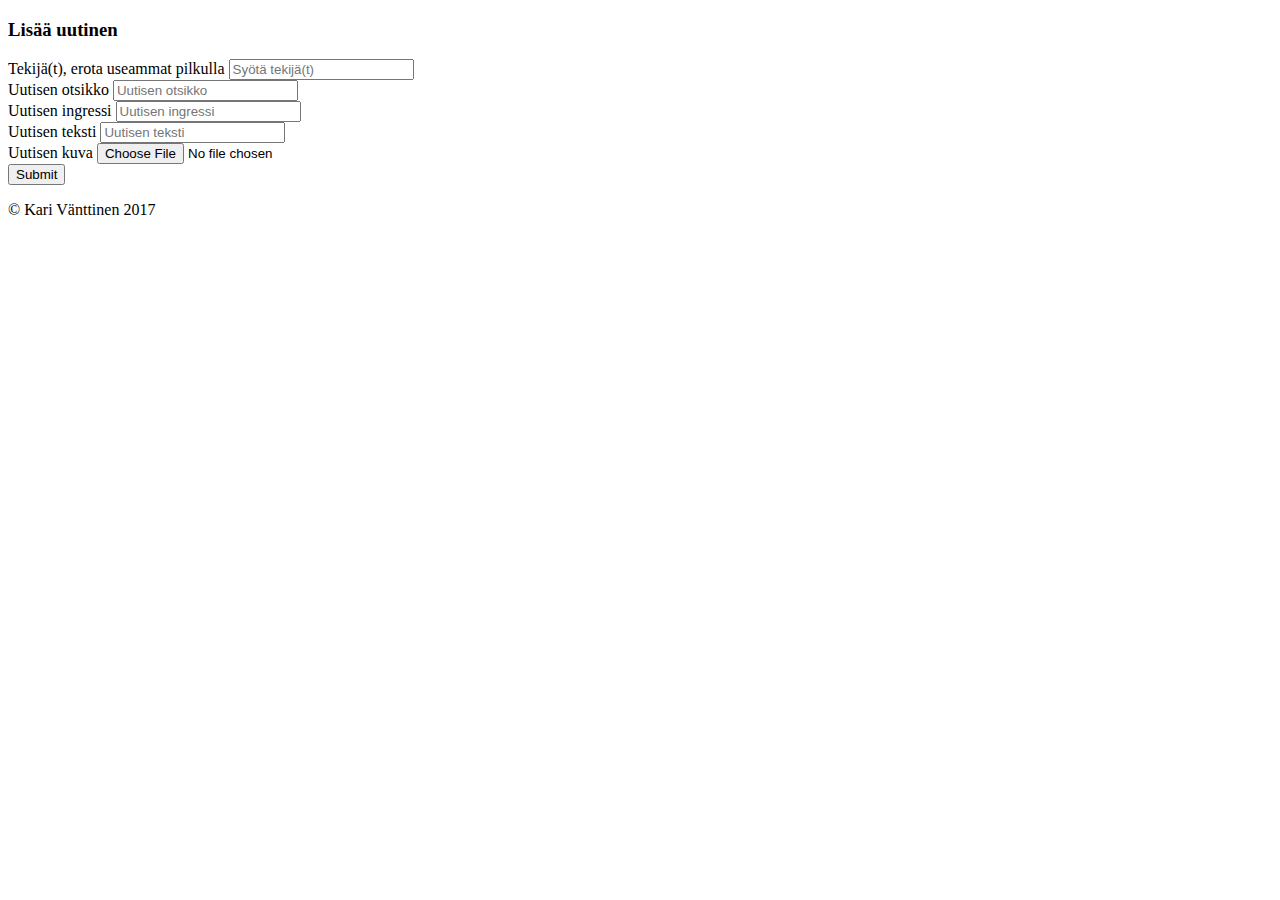
==== src/main/resources/templates/lisaa_uutinen.html @ 5f7f708e "uutisen lisäyksen template ja controllerin tynkä" ====
<!DOCTYPE HTML>
<html xmlns="http://www.w3.org/1999/xhtml" xmlns:th="http://www.thymeleaf.org">
    <head>
        <meta charset="UTF-8" />
        <title>Malmin Sanomat</title>
        <link rel="stylesheet" href="https://maxcdn.bootstrapcdn.com/bootstrap/4.0.0-beta.2/css/bootstrap.min.css" integrity="sha384-PsH8R72JQ3SOdhVi3uxftmaW6Vc51MKb0q5P2rRUpPvrszuE4W1povHYgTpBfshb" crossorigin="anonymous">
    </head>
    <div class="container">
        <h3>Lisää uutinen</h3>
        <!--TODO: testaa tekijät-listaus -->

        <main role="main">
            <form>
                <div class="form-group">
                    <label for="tekija">Tekijä(t), erota useammat pilkulla</label>
                    <input type="text" class="form-control" id="tekija" aria-describedby="tekija" placeholder="Syötä tekijä(t)">
                </div>
                <div class="form-group">
                    <label for="otsikko">Uutisen otsikko</label>
                    <input type="text" class="form-control" id="otsikko" placeholder="Uutisen otsikko">
                </div>
                <div class="form-group">
                    <label for="ingressi">Uutisen ingressi</label>
                    <input type="text" class="form-control" id="ingressi" placeholder="Uutisen ingressi">
                </div>
                <div class="form-group">
                    <label for="teksti">Uutisen teksti</label>
                    <input type="text" class="form-control" id="teksti" placeholder="Uutisen teksti">
                </div>
                <div class="form-group">
                    <label for="kuva">Uutisen kuva</label>
                    <input type="file" class="form-control" id="kuva">
                </div>
                <button type="submit" class="btn btn-primary">Submit</button>
            </form>




        </main>

        <footer class="footer">
            <p>&copy; Kari Vänttinen 2017</p>
        </footer>

    </div> <!-- /container -->
</html>
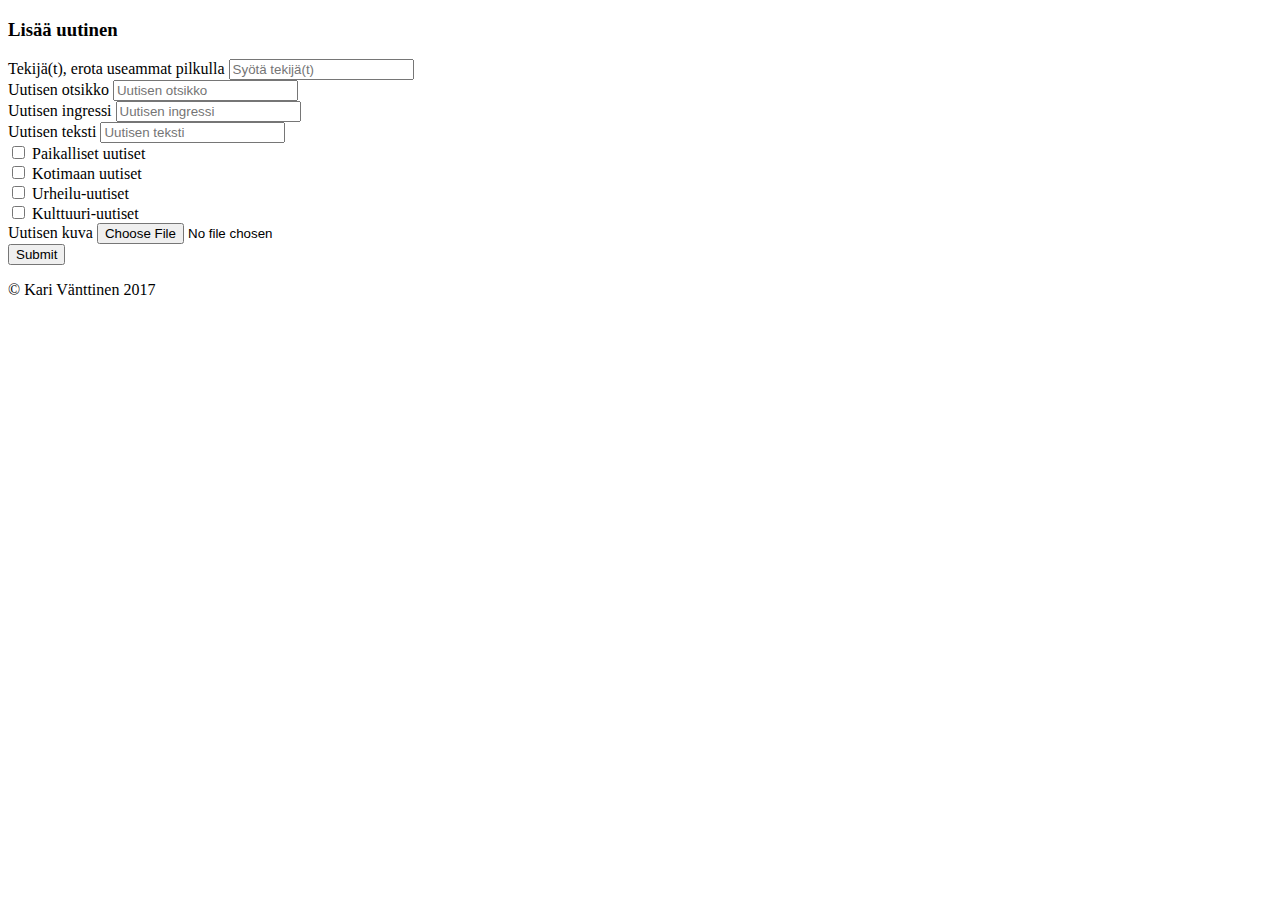
==== commit 27204387: "pikaiset validoinnit" ====
--- a/src/main/resources/templates/lisaa_uutinen.html
+++ b/src/main/resources/templates/lisaa_uutinen.html
@@ -10,26 +10,51 @@
         <!--TODO: testaa tekijät-listaus -->
 
         <main role="main">
-            <form>
+            <form th:action="@{/lisaa-uutinen}" method="POST" enctype="multipart/form-data">
                 <div class="form-group">
                     <label for="tekija">Tekijä(t), erota useammat pilkulla</label>
-                    <input type="text" class="form-control" id="tekija" aria-describedby="tekija" placeholder="Syötä tekijä(t)">
+                    <input type="text" class="form-control" id="tekija" aria-describedby="tekija" placeholder="Syötä tekijä(t)" name="tekija" required>
                 </div>
                 <div class="form-group">
                     <label for="otsikko">Uutisen otsikko</label>
-                    <input type="text" class="form-control" id="otsikko" placeholder="Uutisen otsikko">
+                    <input type="text" class="form-control" id="otsikko" placeholder="Uutisen otsikko" name="otsikko" required>
                 </div>
                 <div class="form-group">
                     <label for="ingressi">Uutisen ingressi</label>
-                    <input type="text" class="form-control" id="ingressi" placeholder="Uutisen ingressi">
+                    <input type="text" class="form-control" id="ingressi" placeholder="Uutisen ingressi" name="ingressi" required>
                 </div>
                 <div class="form-group">
                     <label for="teksti">Uutisen teksti</label>
-                    <input type="text" class="form-control" id="teksti" placeholder="Uutisen teksti">
+                    <input type="text" class="form-control" id="teksti" placeholder="Uutisen teksti" name="teksti" required>
+                </div>
+                <div class="form-check">
+                    <label class="form-check-label">
+                        <input class="form-check-input" type="checkbox" name="kategoria" value="paikalliset">
+                            Paikalliset uutiset
+                    </label>
+                </div>
+                <div class="form-check">
+                    <label class="form-check-label">
+                        <input class="form-check-input" type="checkbox" name="kategoria" value="kotimaa">
+                            Kotimaan uutiset
+                    </label>
+                </div>
+                <div class="form-check">
+                    <label class="form-check-label">
+                        <input class="form-check-input" type="checkbox" name="kategoria" value="urheilu">
+                            Urheilu-uutiset
+                    </label>
+                </div>
+                <div class="form-check">
+                    <label class="form-check-label">
+                        <input class="form-check-input" type="checkbox" name="kategoria" value="kulttuuri">
+                            Kulttuuri-uutiset
+                    </label>
                 </div>
                 <div class="form-group">
                     <label for="kuva">Uutisen kuva</label>
-                    <input type="file" class="form-control" id="kuva">
+                    <input type="file" class="form-control" id="kuva" name="kuva" required />
+                    
                 </div>
                 <button type="submit" class="btn btn-primary">Submit</button>
             </form>
